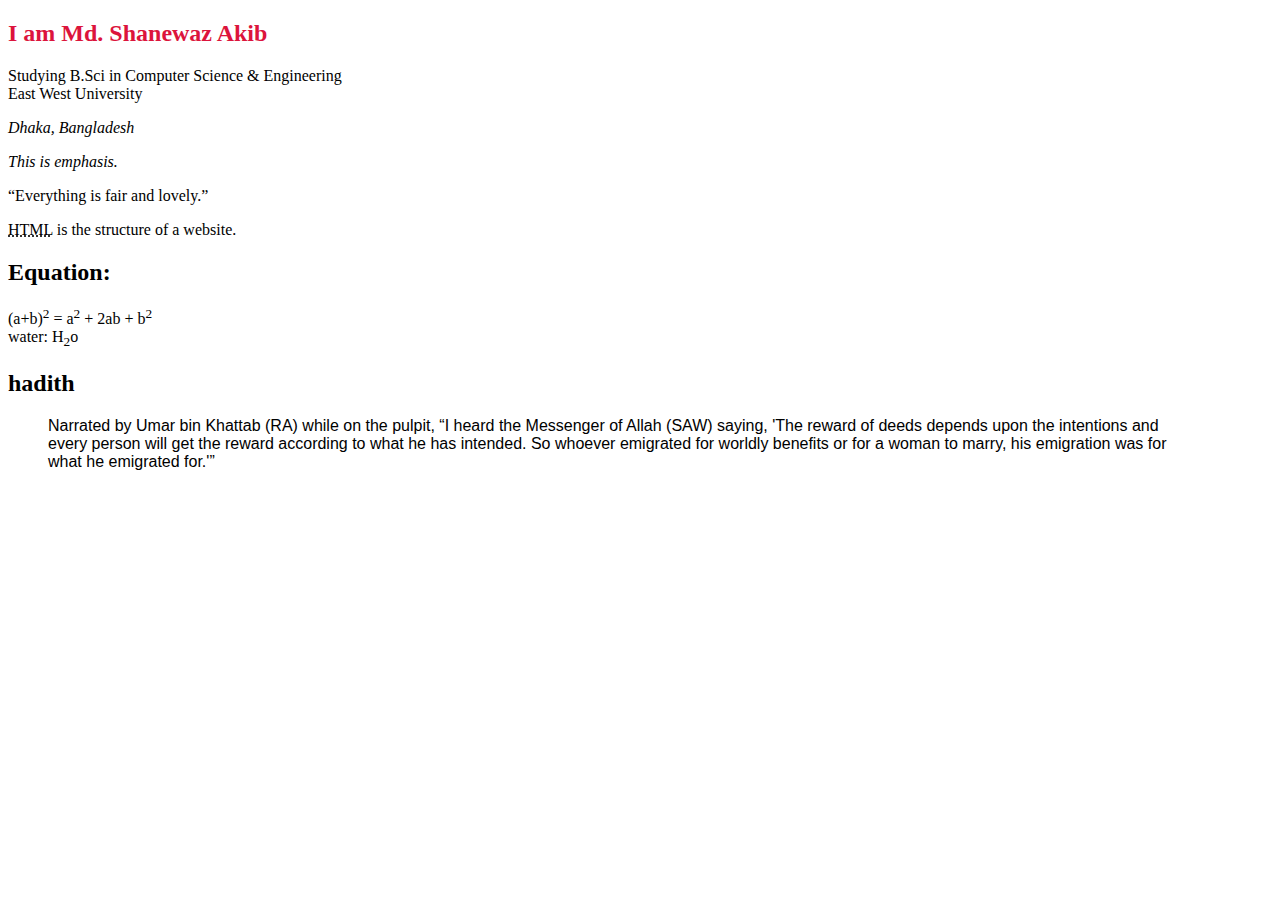
==== index.html @ 470e4d77 "first commit" ====
<!DOCTYPE html>
<html>
    <head>
        <title>Basic Website Formate</title>
    </head>
    <body>
        <h2 style="color: crimson;">I am Md. Shanewaz Akib</h2>
        <p>Studying B.Sci in Computer Science & Engineering<br>
            East West University <br>
            <address>Dhaka, Bangladesh</address>           
        </p>

        <em>This is emphasis.</em>

        <p><q>Everything is fair and lovely.</q></p>  

        <!-- this a a comment -->
        
        <p><abbr title="Hyper Text Markup Language">HTML</abbr> is the structure of a website.</p>




        <h2>Equation:</h2>
        <p>
            (a+b)<sup>2</sup> = a<sup>2</sup> + 2ab + b<sup>2</sup> <br>
            water: H<sub>2</sub>o
        </p>

        
        <footer>
            <h2>hadith</h2>
            <blockquote cite="https://www.alim.org/hadith/sahih-bukhari/1/1/1/" style="font-family: sans-serif;">
                Narrated by Umar bin Khattab (RA) while on the pulpit, <q>I heard the Messenger of Allah (SAW) saying, 'The reward of deeds depends upon the intentions and <br>
                every person will get the reward according to what he has intended. So whoever emigrated for worldly benefits or for a woman to marry, his emigration was for <br>
                what he emigrated for.'</q>
    
            </blockquote>
        </footer>


    </body>
</html>
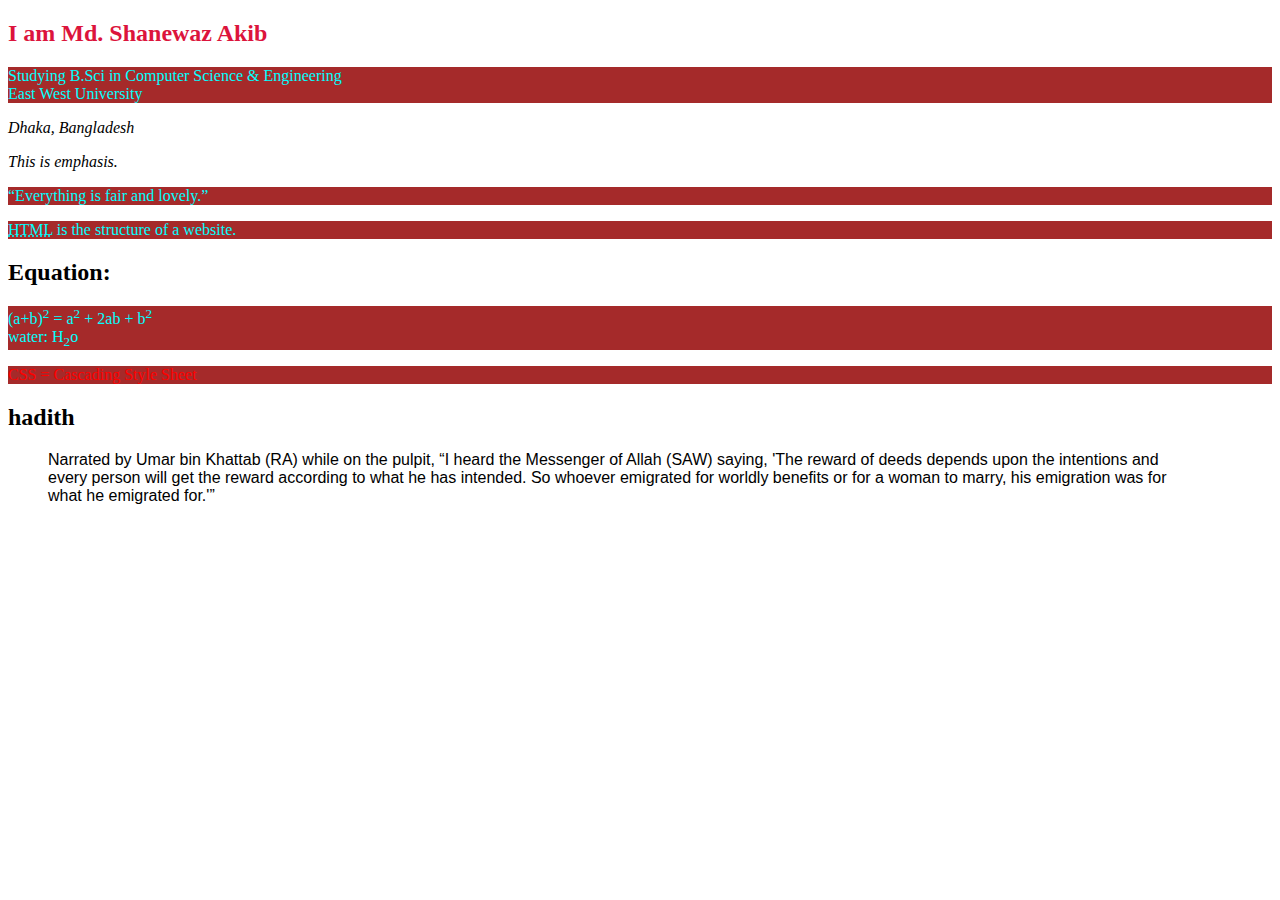
==== commit 18038fdd: "commit" ====
--- a/index.html
+++ b/index.html
@@ -2,6 +2,9 @@
 <html>
     <head>
         <title>Basic Website Formate</title>
+
+        <link rel="stylesheet" href="style.css">
+
     </head>
     <body>
         <h2 style="color: crimson;">I am Md. Shanewaz Akib</h2>
@@ -27,6 +30,9 @@
             water: H<sub>2</sub>o
         </p>
 
+
+        <p style="color: red;">CSS = Cascading Style Sheet</p>
+
         
         <footer>
             <h2>hadith</h2>
--- a/style.css
+++ b/style.css
@@ -0,0 +1,4 @@
+p{
+    color: aqua;
+    background-color: brown;
+}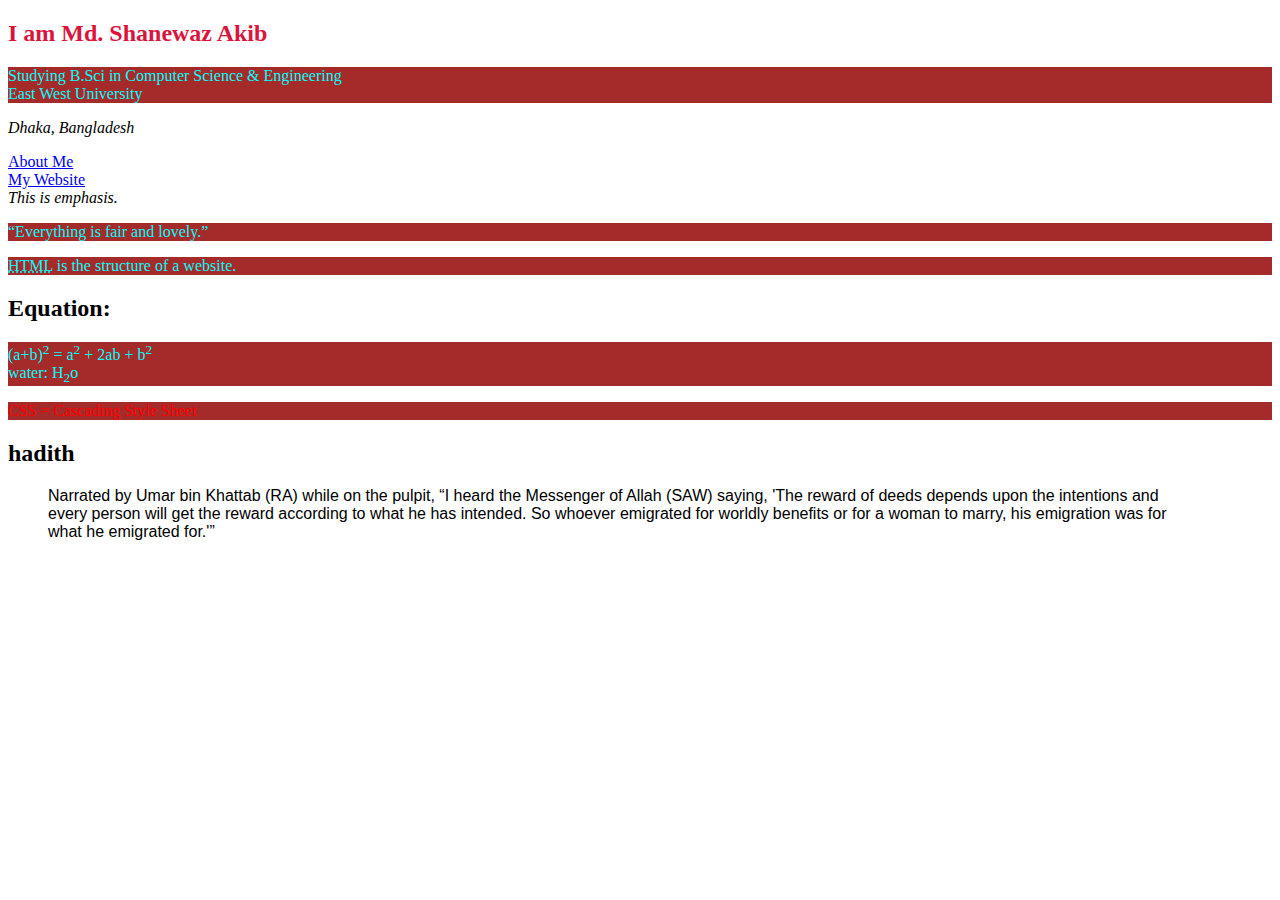
==== commit d805a63c: "update 15 Jan 2021" ====
--- a/index.html
+++ b/index.html
@@ -12,6 +12,11 @@
             East West University <br>
             <address>Dhaka, Bangladesh</address>           
         </p>
+
+        <a href="about.html" target="_blank">About Me</a> <br>
+        <a href="https://cseshanewaz.github.io" target="_blank">My Website</a>
+
+        <br>
 
         <em>This is emphasis.</em>
 
